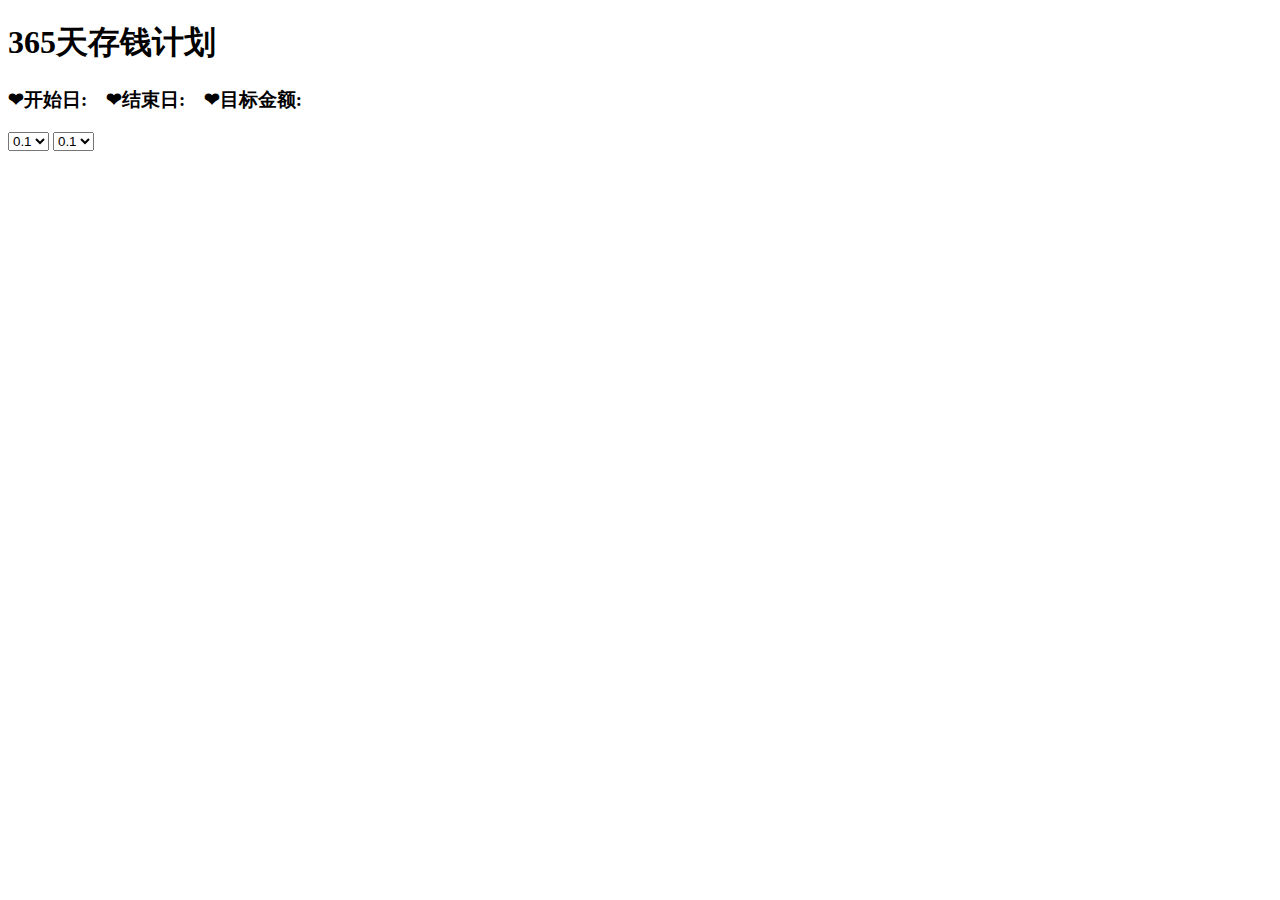
==== templates/html/index.html @ 0acfccd9 "new features" ====
<!DOCTYPE html>
<html lang="en">
<head>
	<meta charset="UTF-8">
	<meta name="viewport" content="width=device-width, initial-scale=1.0">
	<title>Document</title>
	<link rel="stylesheet" href="style.css">
	<script type="text/javascript" src="common.js"></script>
</head>
<body>
	<div class="mainbox">
		<div class="topbox">
			<h1>365天存钱计划</h1>
			<h3>❤开始日:
				<span class="startDate"></span>
				&nbsp;&nbsp;&nbsp;❤结束日:
				<span class="endDate"></span>
				&nbsp;&nbsp;&nbsp;❤目标金额:
				<span class="targetMoney"></span>
			</h3>
			<select class="intervalMoney" onchange="changeNumber()">
				<option value="0.1">0.1</option>
				<option value="0.2">0.2</option>
				<option value="0.5">0.5</option>
			</select>
			<select class="startMoney" onchange="changeNumber()">
				<option value="0.1">0.1</option>
				<option value="0.5">0.5</option>
				<option value="1">1</option>
				<option value="5">5</option>
				<option value="10">10</option>
			</select>
			
		</div>
		<table>
			<tbody id="generate-table">
				
			</tbody>
		</table>
	</div>
	<script>
		createTable();
		// 初始化回填
		fillNumber(0.1,0.1);
		// 回填日期
		getDate();
		// 回填目标金额
		calMoney();
		getStartAndIntervalMoney();
	</script>
</body>
</html>
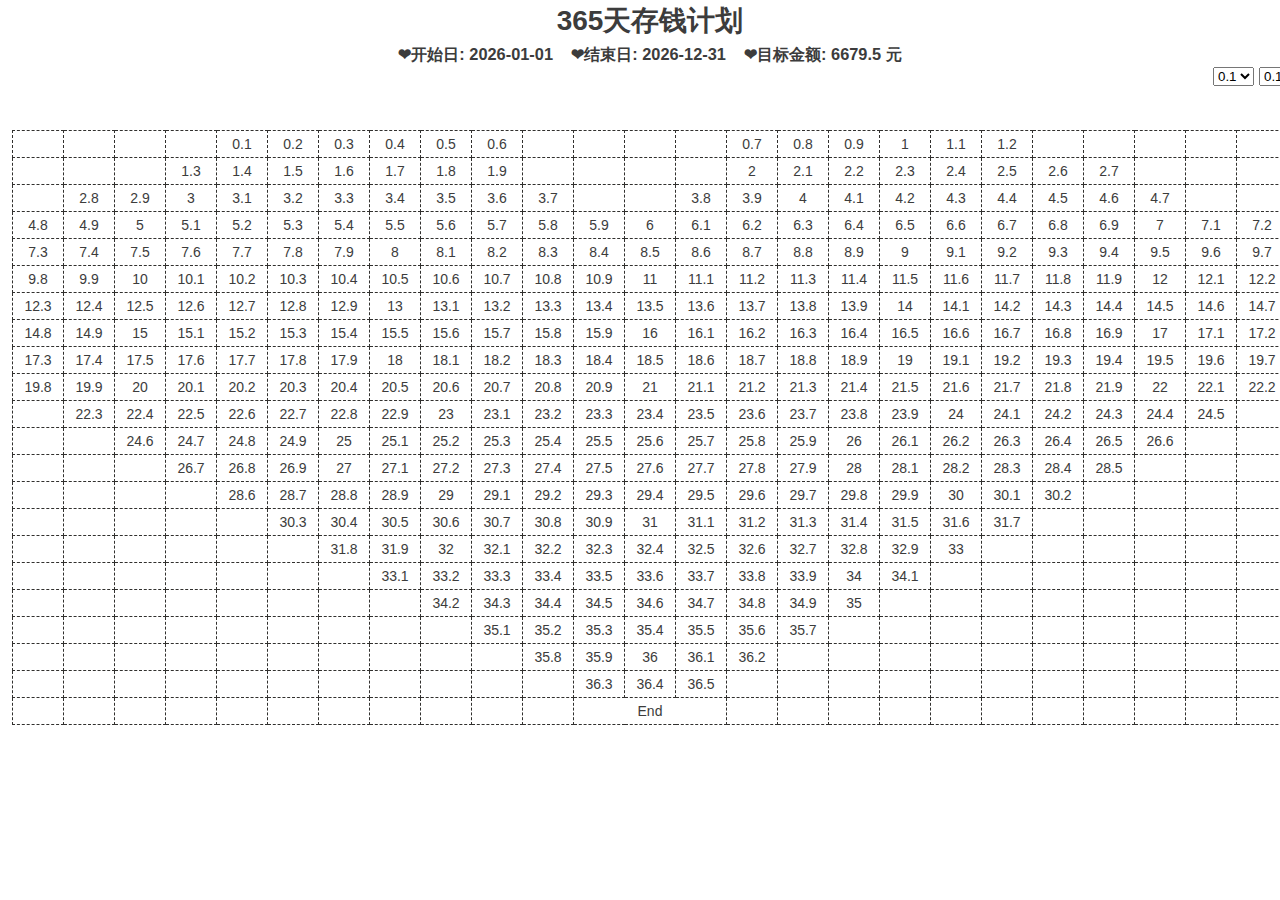
==== commit 06ce4b4e: "new features" ====
--- a/templates/html/index.html
+++ b/templates/html/index.html
@@ -4,8 +4,8 @@
 	<meta charset="UTF-8">
 	<meta name="viewport" content="width=device-width, initial-scale=1.0">
 	<title>Document</title>
-	<link rel="stylesheet" href="style.css">
-	<script type="text/javascript" src="common.js"></script>
+	<link rel="stylesheet" href="../../static/css/style.css">
+	<script type="text/javascript" src="../../static/js/common.js"></script>
 </head>
 <body>
 	<div class="mainbox">
@@ -38,6 +38,7 @@
 			</tbody>
 		</table>
 	</div>
+	<script type="text/javascript" src="../../static/js/jquery-3.5.1.min.js"></script>
 	<script>
 		createTable();
 		// 初始化回填
--- a/static/css/style.css
+++ b/static/css/style.css
@@ -0,0 +1,43 @@
+* {
+	margin: 0;
+	padding: 0;
+}
+body {
+	color: #3c3c3c;
+	font: 14px/1.5 Helvetica Neue,Helvetica,Arial,Microsoft Yahei,Hiragino Sans GB,Heiti SC,WenQuanYi Micro Hei,sans-serif;
+}
+h1,
+h2,
+h3 {
+	text-align: center;
+}
+.clicked {
+	background-color: #ed5565;
+}
+
+div.mainbox {
+	margin: 0px auto;
+	width: 1300px;
+}
+div.topbox {
+	height: 130px;
+}
+table {
+	border-collapse: collapse;
+	margin: 0px auto;
+}
+
+td {
+	border: 1px #31302e dashed;
+	width: 50px;
+	height: 26px;
+	text-align: center;
+}
+.topbox select {
+	float: right;
+	margin-left: 5px;
+}
+td>a {
+	display: block;
+	width: 50px;
+}
